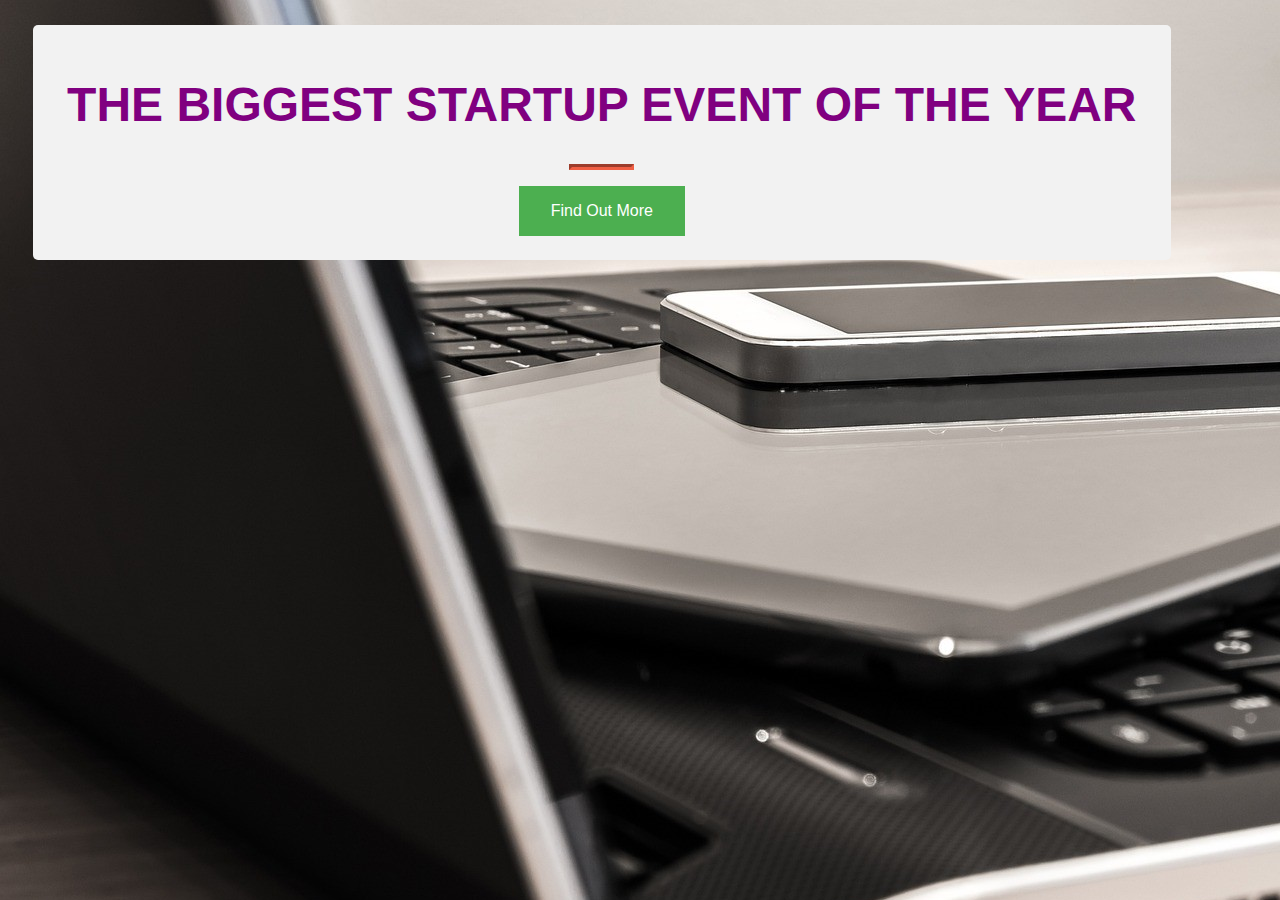
==== index.html @ ee87aa7f "Add files via upload" ====
<!DOCTYPE html>
<html>
  <head>
    <title>Startup</title>
    <!-- Required meta tags -->
    <meta charset="utf-8">
    <meta name="viewport" content="width=device-width, initial-scale=1, shrink-to-fit=no">
    <!-- Google Fonts -->
    <link href="https://fonts.googleapis.com/css?family=Montserrat" rel="stylesheet">

      <!-- My own stylesheet -->
    <link href="mystyle.css" rel="stylesheet">
  </head>
  <body>
      <div class="container">  
           <div class="child"></div>
          <header class="text-center col-12">
              <h1 class="text-uppercase">
                <strong>the biggest startup event of the year</strong>
              </h1>
              
          </header>
          
         
            <hr>
            <a href="formdata.html" ><button class="button1">Find Out More</button></a>
         
        </div>
        
      </div>
  </body>
</html>
---- mystyle.css ----
html, body {
  background: url(headerimage.jpg) no-repeat fixed; 
  background-size:95%
  font-family: 'Montserrat', sans-serif;
    text-transform: uppercase;
  color:purple


}
hr {
  max-width: 65px;
  border-width: 3px;
  border-color: #F05F44;
}

h1 {
  font-size: 3rem; 
  color: purple;
}

.buffer {
  height: 10rem;
}

.button1 {
  background-color: #4CAF50; /* Green */
  border: none;
  color: white;
  padding: 16px 32px;
  text-align: center;
  text-decoration: none;
  display: inline-block;
  font-size: 16px;
  margin: 4px 2px;
  transition-duration: 0.4s;
  cursor: pointer;
}

.button1:hover {
  background-color: #4CA888;
  color: white;
}

.container {
  font-family: arial;
  font-size: 24px;
  margin: 25px;
  width: 90%;
  height: 80%;
  /* Setup */
  position: relative;
  justify-content: center;
  text-align:center;
  color:purple;
  outline:dashe;

}

.child {
  top: 50%;
  left: 50%;
  transform: translate(-50%, -50%);
  }
 
 * {
  box-sizing: border-box;
}

input[type=text], select, textarea {
  width: 100%;
  padding: 12px;
  border: 1px solid #ccc;
  border-radius: 4px;
  resize: vertical;
}

label {
  padding: 12px 12px 12px 0;
  display: inline-block;
}

input[type=submit] {
  background-color: #04AA6D;
  color: white;
  padding: 12px 20px;
  border: none;
  border-radius: 4px;
  cursor: pointer;
  float: right;
}

input[type=submit]:hover {
  background-color: #45a049;
}

.container {
  border-radius: 5px;
  background-color: #f2f2f2;
  padding: 20px;
}

.col-lable {
  float: left;
  width: 25%;
  margin-top: 6px;
}

.col-txt {
  float: left;
  width: 75%;
  margin-top: 6px;
}

/* Clear floats after the columns */
.row::after {
  content: "";
  display: table;
  clear: both;
}

/* Responsive layout - when the screen is less than 600px wide, make the two columns stack on top of each other instead of next to each other */
@media screen and (max-width: 600px) {
  .col-lable, .col-txt, input[type=submit] {
    width: 100%;
    margin-top: 0;
  }
}
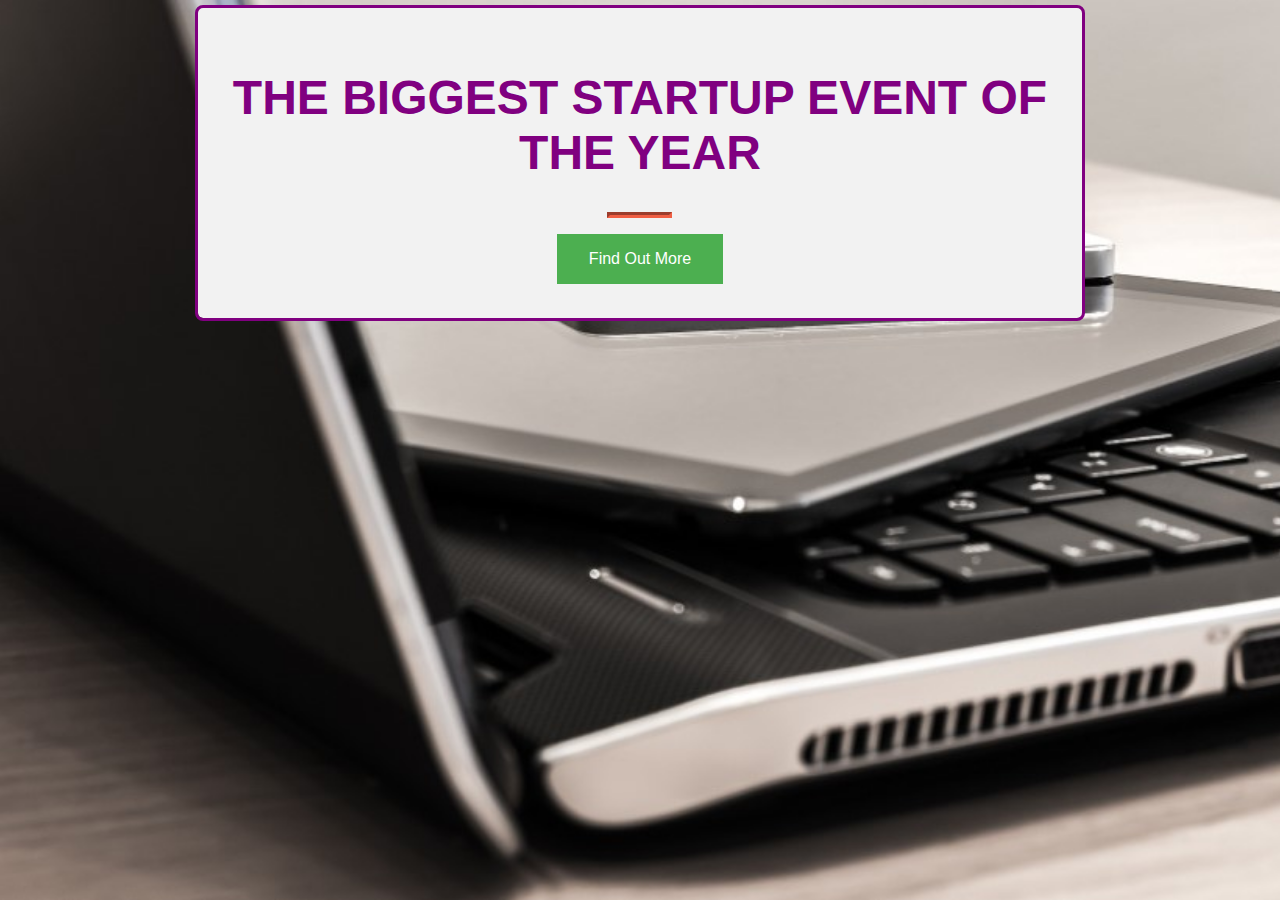
==== commit ae65ff95: "Add files via upload" ====
--- a/index.html
+++ b/index.html
@@ -13,20 +13,11 @@
   </head>
   <body>
       <div class="container">  
-           <div class="child"></div>
-          <header class="text-center col-12">
-              <h1 class="text-uppercase">
-                <strong>the biggest startup event of the year</strong>
-              </h1>
-              
-          </header>
-          
-         
-            <hr>
-            <a href="formdata.html" ><button class="button1">Find Out More</button></a>
-         
-        </div>
-        
+        <h1 class="text-uppercase">
+          <strong>the biggest startup event of the year</strong>
+        </h1>
+        <hr>
+        <a href="formdata.html" ><button class="button1">Find Out More</button></a>
       </div>
   </body>
 </html>
--- a/mystyle.css
+++ b/mystyle.css
@@ -1,10 +1,9 @@
 html, body {
-  background: url(headerimage.jpg) no-repeat fixed; 
-  background-size:95%
+  background: url(headerimage.jpg) no-repeat fixed;
   font-family: 'Montserrat', sans-serif;
-    text-transform: uppercase;
-  color:purple
-
+  text-transform: uppercase;
+  color:purple;
+  background-size: cover;
 
 }
 hr {
@@ -45,14 +44,20 @@
   font-family: arial;
   font-size: 24px;
   margin: 25px;
-  width: 90%;
   height: 80%;
   /* Setup */
   position: relative;
   justify-content: center;
   text-align:center;
   color:purple;
-  outline:dashe;
+  outline:solid;
+  border-radius: 5px;
+  background-color: #f2f2f2;
+  padding: 30px;
+  box-align: center;
+  position: relative;
+  max-width: 70%;
+  margin: auto;
 
 }
 
@@ -93,11 +98,11 @@
   background-color: #45a049;
 }
 
-.container {
+/*.container {
   border-radius: 5px;
   background-color: #f2f2f2;
   padding: 20px;
-}
+}*/
 
 .col-lable {
   float: left;
